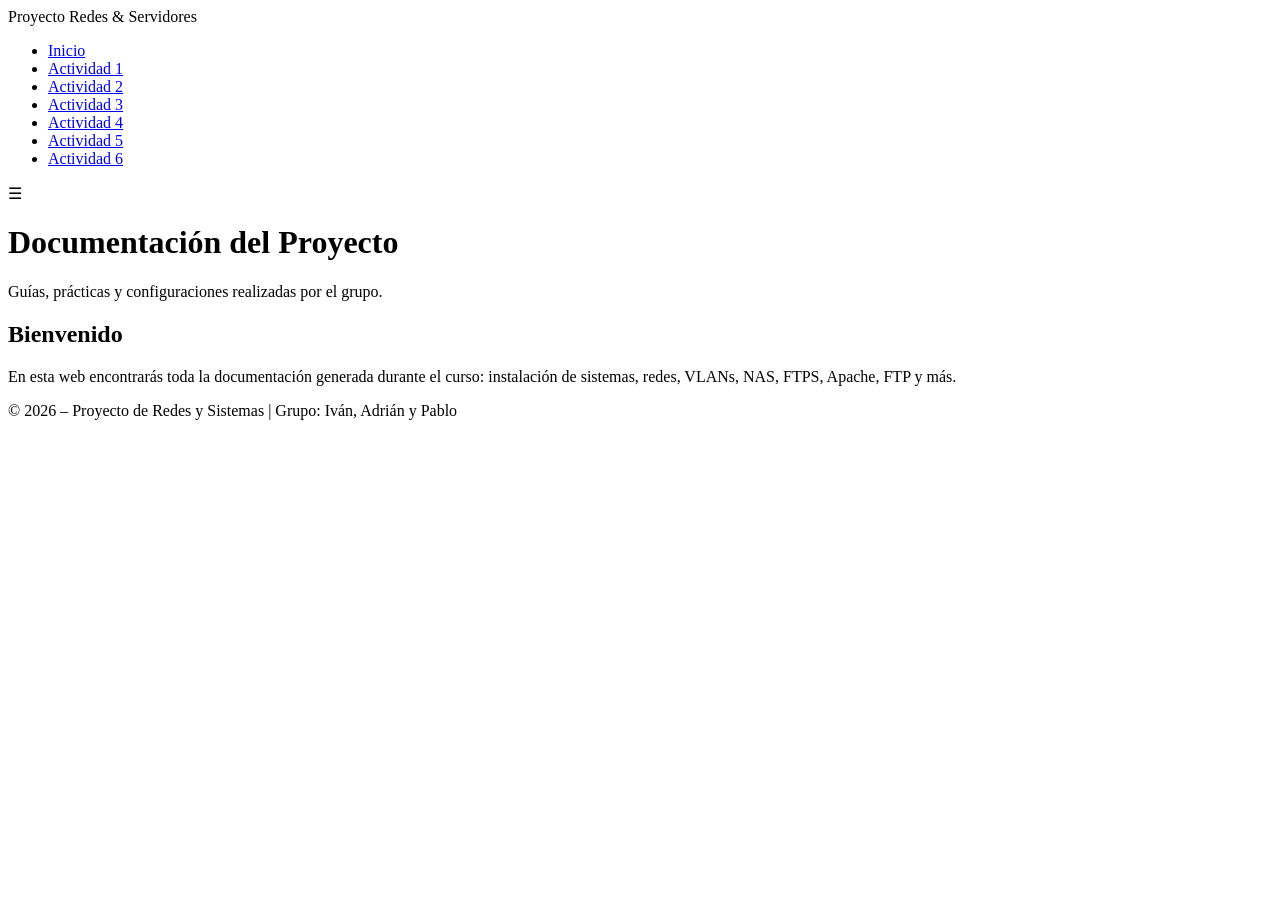
==== index.html @ 54e36d32 "Descipcion del commit" ====
<!DOCTYPE html>
<html lang="es">
<head>
    <meta charset="UTF-8">
    <meta name="viewport" content="width=device-width, initial-scale=1.0">
    <title>Documentación del Proyecto – Grupo</title>
    <link rel="stylesheet" href="css/styles.css">
</head>
<body>

    <!-- NAVBAR -->
    <nav class="navbar">
        <div class="logo">Proyecto Redes & Servidores</div>
        <ul class="nav-links">
            <li><a href="index.html">Inicio</a></li>
            <li><a href="actividad1.html">Actividad 1</a></li>
            <li><a href="actividad2.html">Actividad 2</a></li>
            <li><a href="actividad3.html">Actividad 3</a></li>
            <li><a href="actividad4.html">Actividad 4</a></li>
            <li><a href="actividad5.html">Actividad 5</a></li>
            <li><a href="actividad6.html">Actividad 6</a></li>
        </ul>
        <div class="menu-toggle" onclick="toggleMenu()">☰</div>
    </nav>

    <header class="hero">
        <h1>Documentación del Proyecto</h1>
        <p>Guías, prácticas y configuraciones realizadas por el grupo.</p>
    </header>

    <section class="content">
        <h2>Bienvenido</h2>
        <p>En esta web encontrarás toda la documentación generada durante el curso: instalación de sistemas, redes, VLANs, NAS, FTPS, Apache, FTP y más.</p>
    </section>

    <!-- FOOTER -->
    <footer>
        <p>© 2026 – Proyecto de Redes y Sistemas | Grupo: Iván, Adrián y Pablo</p>
    </footer>

<script src="js/main.js"></script>
</body>
</html>
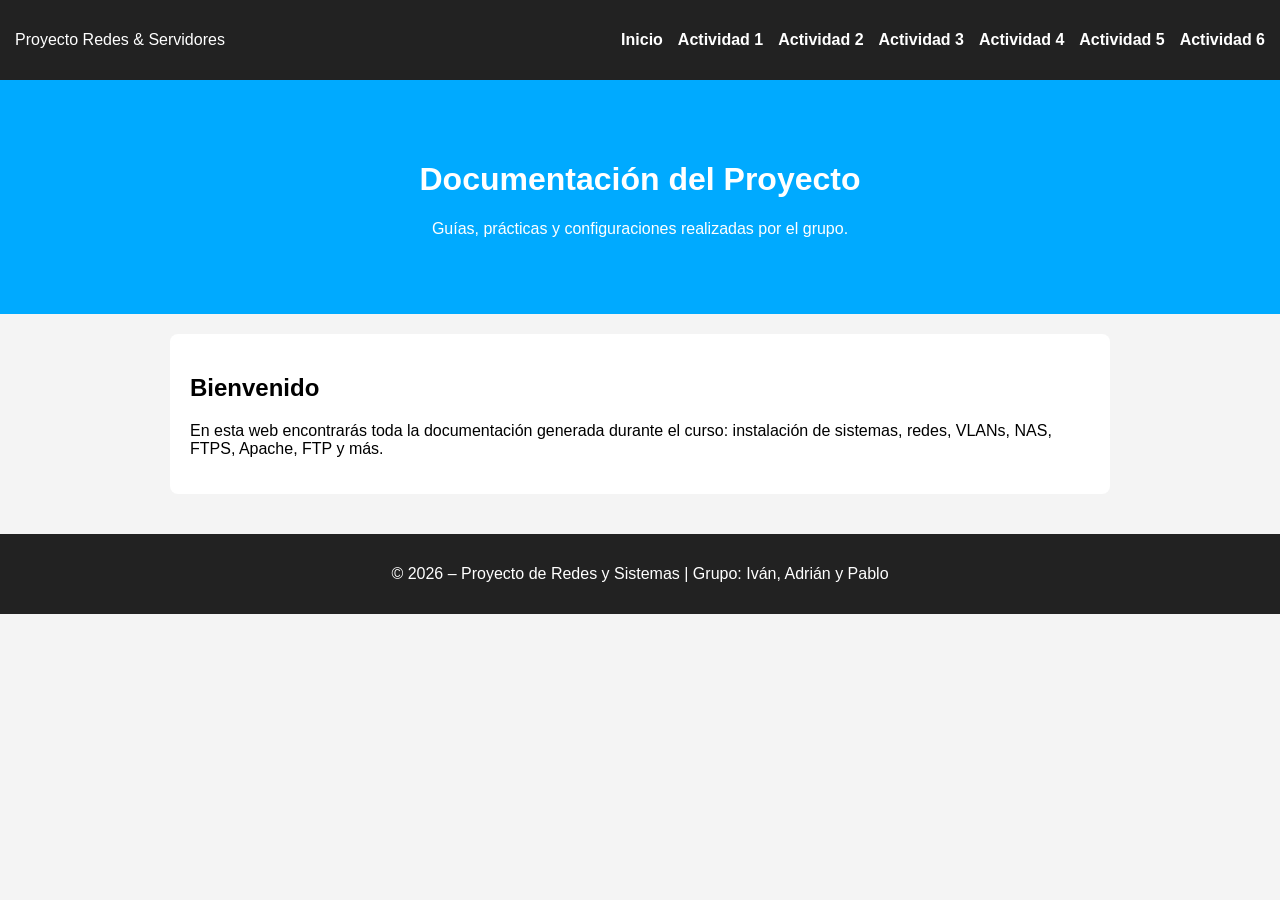
==== commit 68608a85: "Update index.html" ====
--- a/index.html
+++ b/index.html
@@ -4,7 +4,7 @@
     <meta charset="UTF-8">
     <meta name="viewport" content="width=device-width, initial-scale=1.0">
     <title>Documentación del Proyecto – Grupo</title>
-    <link rel="stylesheet" href="css/styles.css">
+    <link rel="stylesheet" href="styles.css">
 </head>
 <body>
 
@@ -38,6 +38,6 @@
         <p>© 2026 – Proyecto de Redes y Sistemas | Grupo: Iván, Adrián y Pablo</p>
     </footer>
 
-<script src="js/main.js"></script>
+<script src="main.js"></script>
 </body>
 </html>
--- a/styles.css
+++ b/styles.css
@@ -0,0 +1,79 @@
+body {
+    margin: 0;
+    font-family: Arial, sans-serif;
+    background: #f4f4f4;
+}
+
+/* NAVBAR */
+.navbar {
+    display: flex;
+    justify-content: space-between;
+    align-items: center;
+    background: #222;
+    padding: 15px;
+    color: white;
+}
+
+.nav-links {
+    list-style: none;
+    display: flex;
+    gap: 15px;
+}
+
+.nav-links a {
+    color: white;
+    text-decoration: none;
+    font-weight: bold;
+}
+
+.nav-links a.active {
+    color: #00c3ff;
+}
+
+.menu-toggle {
+    display: none;
+    font-size: 26px;
+    cursor: pointer;
+}
+
+/* HERO */
+.hero {
+    background: #00aaff;
+    color: white;
+    padding: 60px 20px;
+    text-align: center;
+}
+
+/* CONTENT */
+.content {
+    padding: 20px;
+    max-width: 900px;
+    margin: auto;
+    background: white;
+    margin-top: 20px;
+    border-radius: 8px;
+}
+
+/* FOOTER */
+footer {
+    background: #222;
+    color: white;
+    text-align: center;
+    padding: 15px;
+    margin-top: 40px;
+}
+
+/* RESPONSIVE */
+@media (max-width: 768px) {
+    .nav-links {
+        display: none;
+        flex-direction: column;
+        background: #222;
+        width: 100%;
+        padding: 10px;
+    }
+
+    .menu-toggle {
+        display: block;
+    }
+}
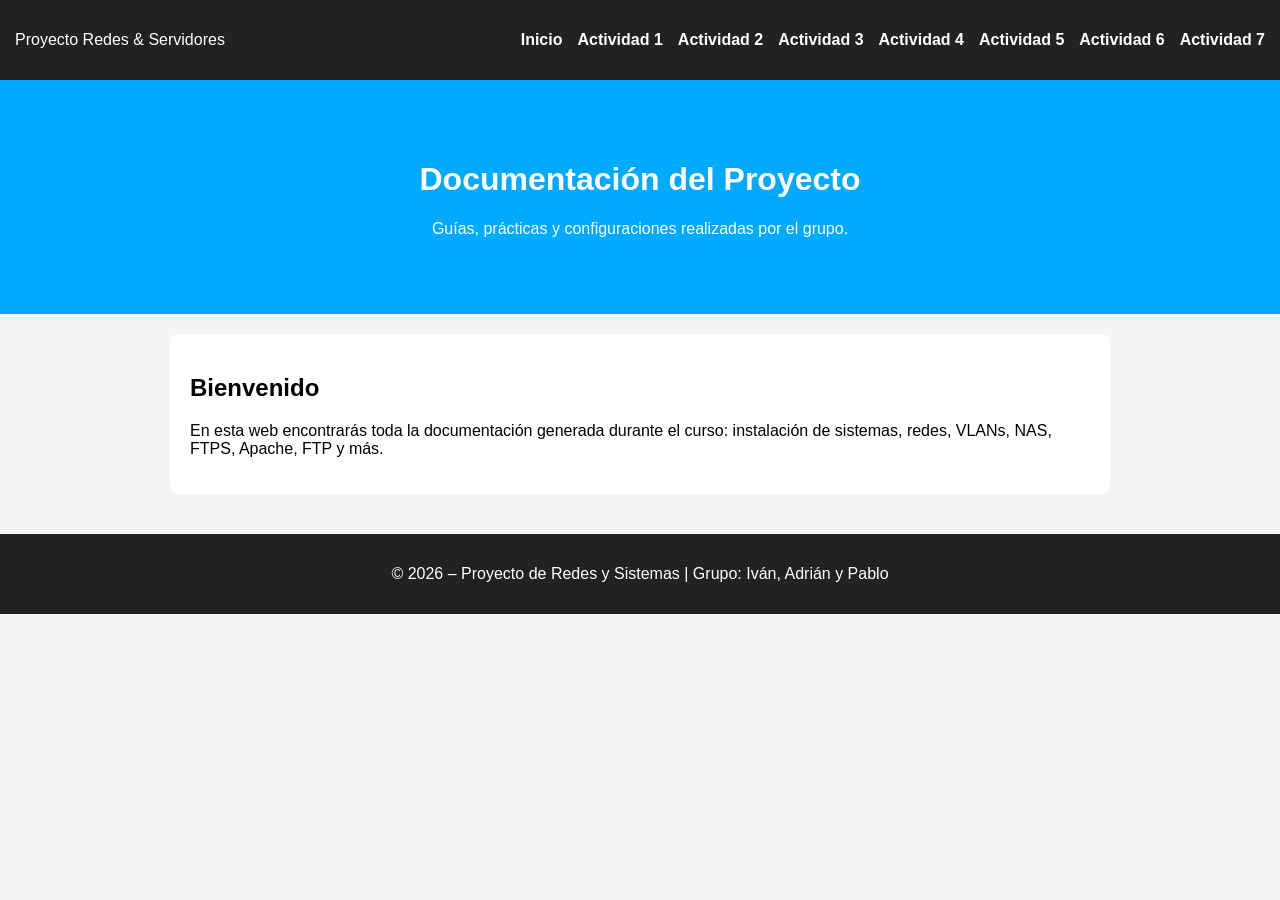
==== commit d839c400: "Update index.html" ====
--- a/index.html
+++ b/index.html
@@ -19,6 +19,7 @@
             <li><a href="actividad4.html">Actividad 4</a></li>
             <li><a href="actividad5.html">Actividad 5</a></li>
             <li><a href="actividad6.html">Actividad 6</a></li>
+            <li><a href="actividad7.html">Actividad 7</a></li>
         </ul>
         <div class="menu-toggle" onclick="toggleMenu()">☰</div>
     </nav>
